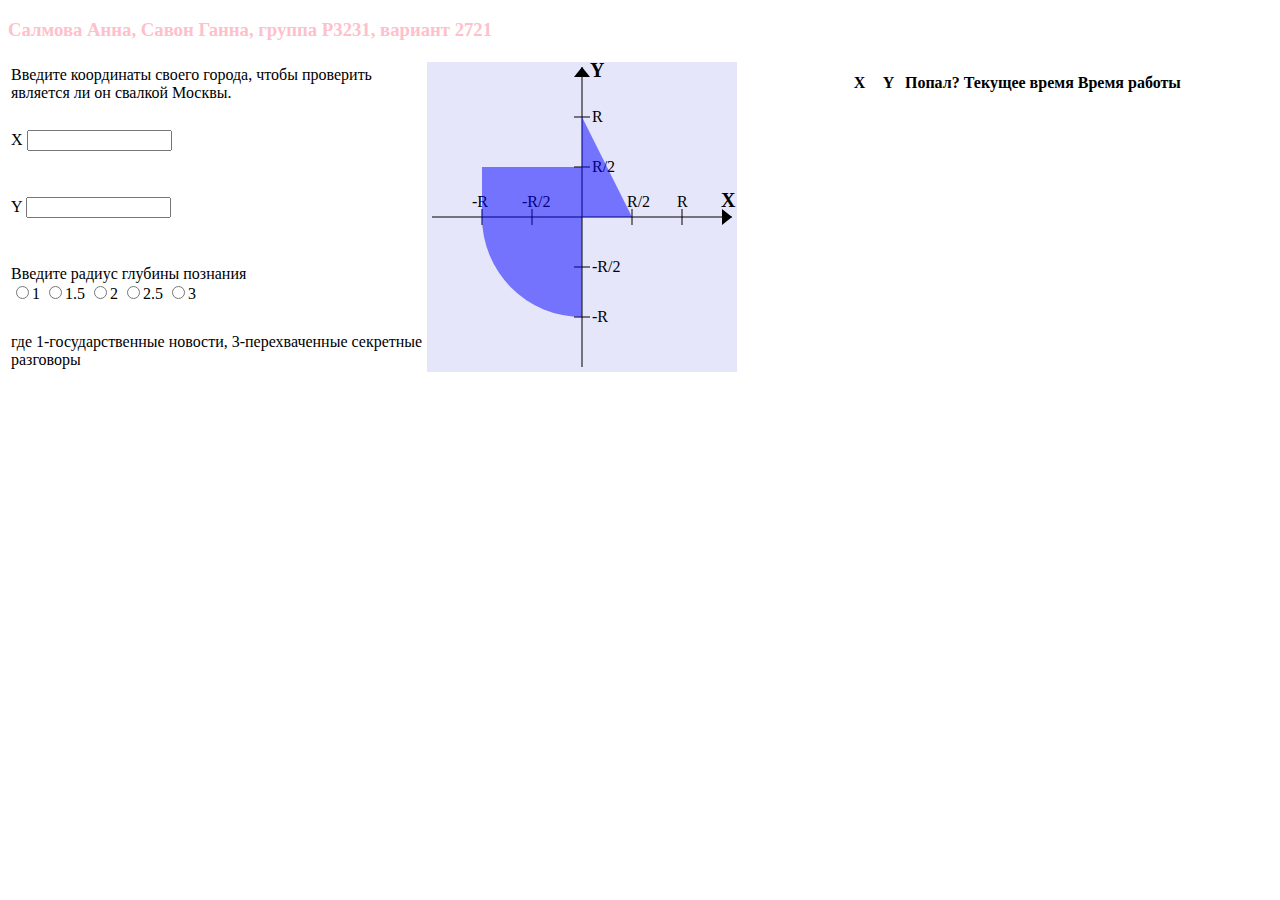
==== index.html @ f256db13 "московская область" ====
<!DOCTYPE HTML PUBLIC "-//W3C//DTD HTML 4.01//EN"
	"http://www.w3.org/TR/html4/strict.dtd">
<html>
 	<head>
 		<meta http-equiv="Content-Type" content="text/html; 
 	charset=utf-8">
 		<title> кто прочитал, тот лох </title>
 		<h3> Салмова Анна, Савон Ганна, группа Р3231, вариант 2721 </h3>
 		 <link  href="css/head.css" type="text/css" rel="stylesheet" />
 	</head>
<body>
	<table>
		<tr>
		<td width="33%">Введите координаты своего города, чтобы проверить является ли он свалкой Москвы.</td>
		<td width="33%" rowspan="50">
			<div id = "chart">
<svg width="310" height="310">
<rect id="rect" height="310" width="310" fill="#E6E6FA" ></rect>
<line stroke="#000000" x1="5" x2="305" y1="155" y2="155"></line>
<line stroke="#000000" x1="155" x2="155" y1="5" y2="305"></line>
<polygon points="155,5 163,15, 147 ,15" fill="#000000"></polygon>
<polygon points="305,155 295,163 295,147" fill="#000000"></polygon>
<text x="163" y="15" font-size="20" font-weight="700">Y</text>
<text x="294" y="145" font-size="20" font-weight="700">X</text>

<line stroke="#000000" x1="205" x2="205" y1="147" y2="163"></line>
<line stroke="#000000" x1="255" x2="255" y1="147" y2="163"></line>
<line stroke="#000000" x1="105" x2="105" y1="147" y2="163"></line>
<line stroke="#000000" x1="55" x2="55" y1="147" y2="163"></line>

<text x="200" y="145">R/2</text>
<text x="250" y="145">R</text>
<text x="95" y="145">-R/2</text>
<text x="45" y="145">-R</text>

<line stroke="#000000" x1="147" x2="163" y1="205" y2="205"></line>
<line stroke="#000000" x1="147" x2="163" y1="255" y2="255"></line>
<line stroke="#000000" x1="147" x2="163" y1="105" y2="105"></line>
<line stroke="#000000" x1="147" x2="163" y1="55" y2="55"></line>

<text x="165" y="110" >R/2</text>
<text x="165" y="60">R</text>
<text x="165" y="210">-R/2</text>
<text x="165" y="260">-R</text>

<polygon points="155,155 205,155 155,55" fill="blue" opacity="0.5"></polygon>
<polygon points="55,155 155,155 155,105 55,105" fill="blue" opacity="0.5"></polygon>
<path d="M 55 155
A 100 100, 0, 0, 0, 155 255
L 155 155 Z" fill="blue" opacity="0.5"/>

</svg>
</div>
		</td>
		<td>
			<table>
			<thead>
			<tr>
				<th width="25"> X </th>
				<th width="25"> Y </th>
				<th> Попал? </th>
				<th> Текущее время </th>
				<th> Время работы </th>
			</tr>
            </thead>
            <tbody>
            	<tr> 

            	</tr>
            		
            </tbody>
            </table>
		</td>
		</tr>
		<tr>
			<td> <form action="http://test.ru/x.php">
				<p>X
					<input type="text" name="koordx" size="15" maxlength="30"/>
				</p>
			</form>
			</td>
		</tr>
		<tr>
			<td> <form action="http://test.ru/y.php">
				<p>Y
					<input type="text" name="koordy" size="15" maxlength="30"/>
				</p>
			</form>
			</td>
		</tr>
		<tr>
			<td width="500"> <form action="http://test.ru/radius.php">
				<p> Введите радиус глубины познания
					<br />
					<input type="radio" name="radius" value="1" />1
					<input type="radio" name="radius" value="1.5" />1.5
					<input type="radio" name="radius" value="2" />2
					<input type="radio" name="radius" value="2.5" />2.5
					<input type="radio" name="radius" value="3" />3
				</p>
			</form>
			</td>
		</tr>
		<tr>
			<td width="80">где 1-государственные новости, 3-перехваченные секретные разговоры</td>
		</tr>
		<tr>
			<td> </td>
		</tr>
	</table>





</body>

</html>
---- css/head.css ----
h3 {font-family:serif;
	color:pink;
}
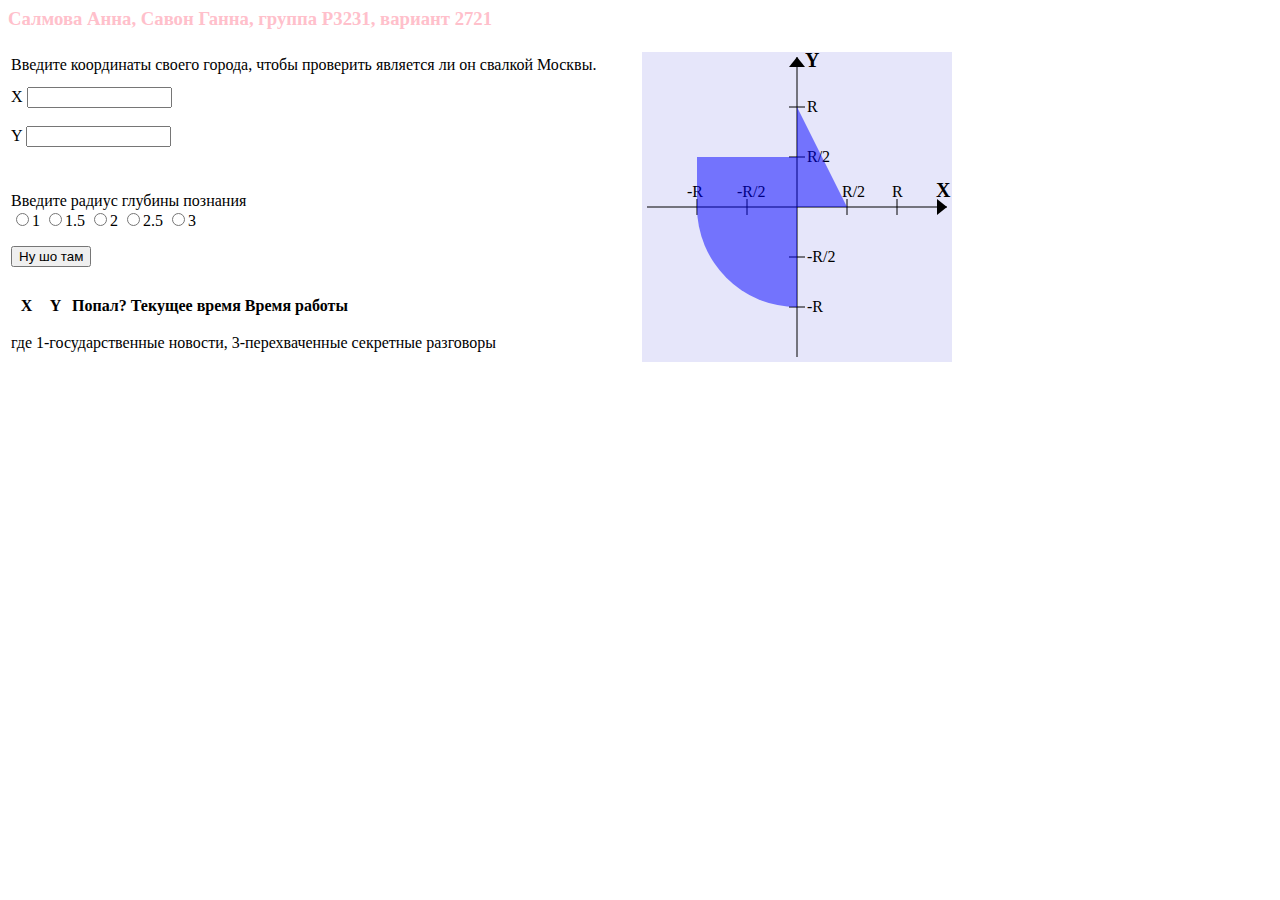
==== commit c9e48921: "Add files via upload" ====
--- a/index.html
+++ b/index.html
@@ -1,118 +1,119 @@
-<!DOCTYPE HTML PUBLIC "-//W3C//DTD HTML 4.01//EN"
-	"http://www.w3.org/TR/html4/strict.dtd">
-<html>
- 	<head>
- 		<meta http-equiv="Content-Type" content="text/html; 
- 	charset=utf-8">
- 		<title> кто прочитал, тот лох </title>
- 		<h3> Салмова Анна, Савон Ганна, группа Р3231, вариант 2721 </h3>
- 		 <link  href="css/head.css" type="text/css" rel="stylesheet" />
- 	</head>
-<body>
-	<table>
-		<tr>
-		<td width="33%">Введите координаты своего города, чтобы проверить является ли он свалкой Москвы.</td>
-		<td width="33%" rowspan="50">
-			<div id = "chart">
-<svg width="310" height="310">
-<rect id="rect" height="310" width="310" fill="#E6E6FA" ></rect>
-<line stroke="#000000" x1="5" x2="305" y1="155" y2="155"></line>
-<line stroke="#000000" x1="155" x2="155" y1="5" y2="305"></line>
-<polygon points="155,5 163,15, 147 ,15" fill="#000000"></polygon>
-<polygon points="305,155 295,163 295,147" fill="#000000"></polygon>
-<text x="163" y="15" font-size="20" font-weight="700">Y</text>
-<text x="294" y="145" font-size="20" font-weight="700">X</text>
-
-<line stroke="#000000" x1="205" x2="205" y1="147" y2="163"></line>
-<line stroke="#000000" x1="255" x2="255" y1="147" y2="163"></line>
-<line stroke="#000000" x1="105" x2="105" y1="147" y2="163"></line>
-<line stroke="#000000" x1="55" x2="55" y1="147" y2="163"></line>
-
-<text x="200" y="145">R/2</text>
-<text x="250" y="145">R</text>
-<text x="95" y="145">-R/2</text>
-<text x="45" y="145">-R</text>
-
-<line stroke="#000000" x1="147" x2="163" y1="205" y2="205"></line>
-<line stroke="#000000" x1="147" x2="163" y1="255" y2="255"></line>
-<line stroke="#000000" x1="147" x2="163" y1="105" y2="105"></line>
-<line stroke="#000000" x1="147" x2="163" y1="55" y2="55"></line>
-
-<text x="165" y="110" >R/2</text>
-<text x="165" y="60">R</text>
-<text x="165" y="210">-R/2</text>
-<text x="165" y="260">-R</text>
-
-<polygon points="155,155 205,155 155,55" fill="blue" opacity="0.5"></polygon>
-<polygon points="55,155 155,155 155,105 55,105" fill="blue" opacity="0.5"></polygon>
-<path d="M 55 155
-A 100 100, 0, 0, 0, 155 255
-L 155 155 Z" fill="blue" opacity="0.5"/>
-
-</svg>
-</div>
-		</td>
-		<td>
-			<table>
-			<thead>
-			<tr>
-				<th width="25"> X </th>
-				<th width="25"> Y </th>
-				<th> Попал? </th>
-				<th> Текущее время </th>
-				<th> Время работы </th>
-			</tr>
-            </thead>
-            <tbody>
-            	<tr> 
-
-            	</tr>
-            		
-            </tbody>
-            </table>
-		</td>
-		</tr>
-		<tr>
-			<td> <form action="http://test.ru/x.php">
-				<p>X
-					<input type="text" name="koordx" size="15" maxlength="30"/>
-				</p>
-			</form>
-			</td>
-		</tr>
-		<tr>
-			<td> <form action="http://test.ru/y.php">
-				<p>Y
-					<input type="text" name="koordy" size="15" maxlength="30"/>
-				</p>
-			</form>
-			</td>
-		</tr>
-		<tr>
-			<td width="500"> <form action="http://test.ru/radius.php">
-				<p> Введите радиус глубины познания
-					<br />
-					<input type="radio" name="radius" value="1" />1
-					<input type="radio" name="radius" value="1.5" />1.5
-					<input type="radio" name="radius" value="2" />2
-					<input type="radio" name="radius" value="2.5" />2.5
-					<input type="radio" name="radius" value="3" />3
-				</p>
-			</form>
-			</td>
-		</tr>
-		<tr>
-			<td width="80">где 1-государственные новости, 3-перехваченные секретные разговоры</td>
-		</tr>
-		<tr>
-			<td> </td>
-		</tr>
-	</table>
-
-
-
-
-
-</body>
-
-</html>+<!DOCTYPE HTML PUBLIC 
+	<html>
+<head>
+	<meta http-equiv="Content-Type" content="text/html; 
+	charset=utf-8">
+	<title> кто прочитал, тот лох </title>
+	<h3> Салмова Анна, Савон Ганна, группа Р3231, вариант 2721 </h3>
+	<link  href="css/head.css" type="text/css" rel="stylesheet" />
+</head>
+<body>
+	<table>
+		<tr>
+			<td width="33%">Введите координаты своего города, чтобы проверить является ли он свалкой Москвы.</td>
+			<td width="33%" rowspan="50">
+				<div id = "chart">
+					<svg width="310" height="310">
+						<rect id="rect" height="310" width="310" fill="#E6E6FA" ></rect>
+						<line stroke="#000000" x1="5" x2="305" y1="155" y2="155"></line>
+						<line stroke="#000000" x1="155" x2="155" y1="5" y2="305"></line>
+						<polygon points="155,5 163,15, 147 ,15" fill="#000000"></polygon>
+						<polygon points="305,155 295,163 295,147" fill="#000000"></polygon>
+						<text x="163" y="15" font-size="20" font-weight="700">Y</text>
+						<text x="294" y="145" font-size="20" font-weight="700">X</text>
+
+						<line stroke="#000000" x1="205" x2="205" y1="147" y2="163"></line>
+						<line stroke="#000000" x1="255" x2="255" y1="147" y2="163"></line>
+						<line stroke="#000000" x1="105" x2="105" y1="147" y2="163"></line>
+						<line stroke="#000000" x1="55" x2="55" y1="147" y2="163"></line>
+
+						<text x="200" y="145">R/2</text>
+						<text x="250" y="145">R</text>
+						<text x="95" y="145">-R/2</text>
+						<text x="45" y="145">-R</text>
+
+						<line stroke="#000000" x1="147" x2="163" y1="205" y2="205"></line>
+						<line stroke="#000000" x1="147" x2="163" y1="255" y2="255"></line>
+						<line stroke="#000000" x1="147" x2="163" y1="105" y2="105"></line>
+						<line stroke="#000000" x1="147" x2="163" y1="55" y2="55"></line>
+
+						<text x="165" y="110"> R/2</text>
+						<text x="165" y="60"> R</text>
+						<text x="165" y="210"> -R/2</text>
+						<text x="165" y="260"> -R</text>
+
+						<polygon points="155,155 205,155 155,55" fill="blue" opacity="0.5"></polygon>
+						<polygon points="55,155 155,155 155,105 55,105" fill="blue" opacity="0.5"></polygon>
+						<path d="M 55 155
+						A 100 100, 0, 0, 0, 155 255
+						L 155 155 Z" fill="blue" opacity="0.5"/>
+
+						<div class="container">
+							<form action="card.php" method="post">
+								<tr>
+									<td> 
+										<form action="http://test.ru/x.php">
+											<p>X
+												<input type="text" name="koordx" size="15" maxlength="30"/>
+											</p>
+										</form>
+									</td>
+								</tr>
+								<tr>
+									<td> <form action="http://test.ru/y.php">
+										<p>Y
+											<input type="text"  name="koordy" size="15" maxlength="30"/>
+										</p>
+									</form>
+								</td>
+							</tr>
+							<tr>
+								<td width="500"> 
+									<p> Введите радиус глубины познания
+										<br />
+										<input type="radio" name="radius" value="1" />1
+										<input type="radio" name="radius" value="1.5" />1.5
+										<input type="radio" name="radius" value="2" />2
+										<input type="radio" name="radius" value="2.5" />2.5
+										<input type="radio" name="radius" value="3" />3
+									</p>
+									<button type="button">Ну шо там</button>
+								</form>
+							</td>
+						</tr>
+					</form>
+				</div>
+
+
+
+				<td>
+					<table>
+						<thead>
+							<tr>
+								<th width="25"> X </th>
+								<th width="25"> Y </th>
+								<th> Попал? </th>
+								<th> Текущее время </th>
+								<th> Время работы </th>
+							</tr>
+						</thead>
+						<tbody>
+							<tr> 
+
+							</tr>
+
+						</tbody>
+					</table>
+				</td>
+			</tr>
+			<tr>
+				<td width="80">где 1-государственные новости, 3-перехваченные секретные разговоры</td>
+			</tr>
+			<tr>
+				<td> </td>
+			</tr>
+		</table>
+
+	</body>
+
+	</html>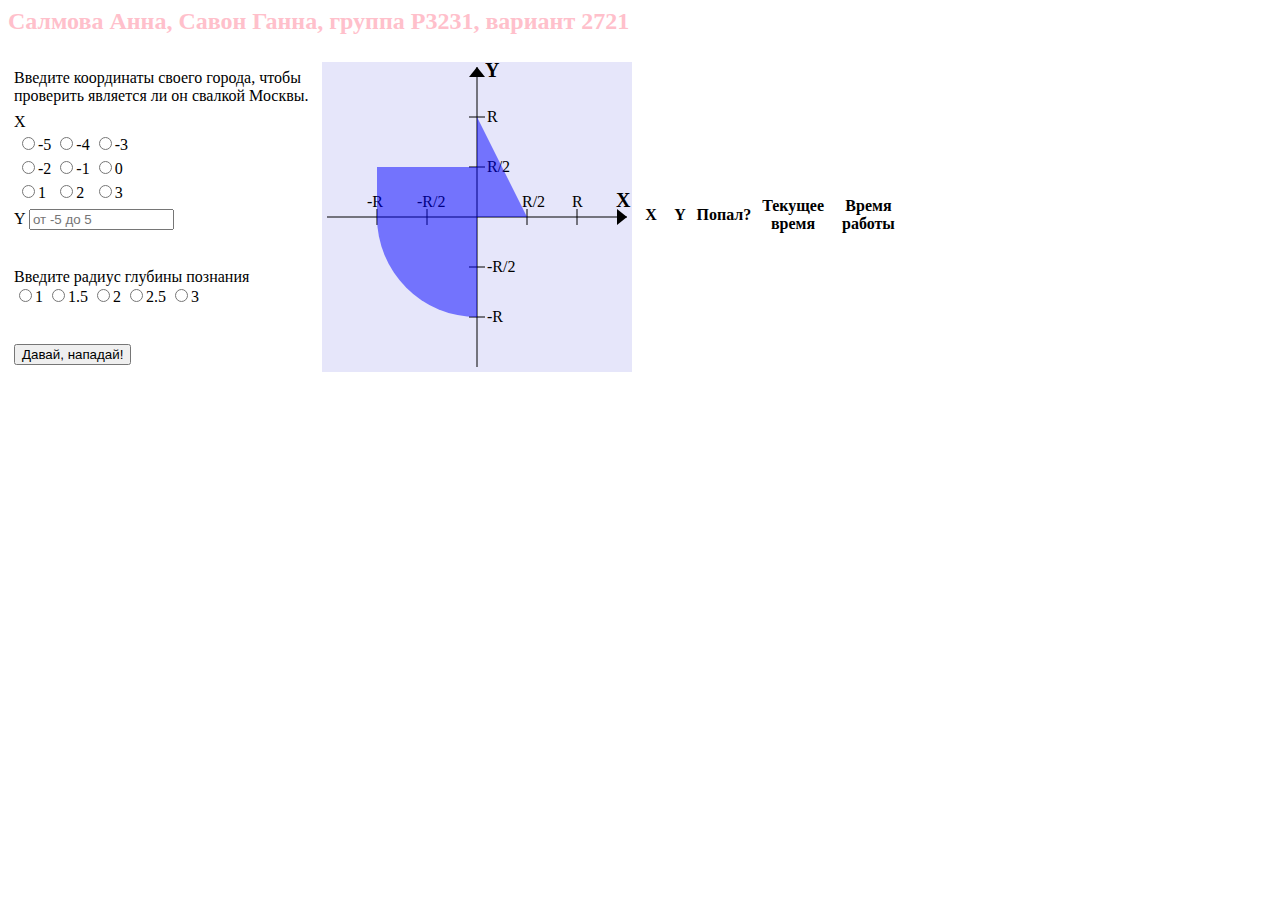
==== commit fa89b465: "head css + табуляция" ====
--- a/index.html
+++ b/index.html
@@ -3,117 +3,138 @@
 <head>
 	<meta http-equiv="Content-Type" content="text/html; 
 	charset=utf-8">
+	<link rel="stylesheet" href = "css/head.css">
 	<title> кто прочитал, тот лох </title>
 	<h3> Салмова Анна, Савон Ганна, группа Р3231, вариант 2721 </h3>
-	<link  href="css/head.css" type="text/css" rel="stylesheet" />
+	
 </head>
 <body>
-	<table>
+	<script type="text/javascript" src="https://ajax.googleapis.com/ajax/libs/jquery/2.0.3/jquery.min.js"></script>
+  	<script src="ajax.js"></script>
+	<script src ="script.js"></script>
+	<table width="900">
 		<tr>
-			<td width="33%">Введите координаты своего города, чтобы проверить является ли он свалкой Москвы.</td>
-			<td width="33%" rowspan="50">
-				<div id = "chart">
-					<svg width="310" height="310">
-						<rect id="rect" height="310" width="310" fill="#E6E6FA" ></rect>
-						<line stroke="#000000" x1="5" x2="305" y1="155" y2="155"></line>
-						<line stroke="#000000" x1="155" x2="155" y1="5" y2="305"></line>
-						<polygon points="155,5 163,15, 147 ,15" fill="#000000"></polygon>
-						<polygon points="305,155 295,163 295,147" fill="#000000"></polygon>
-						<text x="163" y="15" font-size="20" font-weight="700">Y</text>
-						<text x="294" y="145" font-size="20" font-weight="700">X</text>
-
-						<line stroke="#000000" x1="205" x2="205" y1="147" y2="163"></line>
-						<line stroke="#000000" x1="255" x2="255" y1="147" y2="163"></line>
-						<line stroke="#000000" x1="105" x2="105" y1="147" y2="163"></line>
-						<line stroke="#000000" x1="55" x2="55" y1="147" y2="163"></line>
-
-						<text x="200" y="145">R/2</text>
-						<text x="250" y="145">R</text>
-						<text x="95" y="145">-R/2</text>
-						<text x="45" y="145">-R</text>
-
-						<line stroke="#000000" x1="147" x2="163" y1="205" y2="205"></line>
-						<line stroke="#000000" x1="147" x2="163" y1="255" y2="255"></line>
-						<line stroke="#000000" x1="147" x2="163" y1="105" y2="105"></line>
-						<line stroke="#000000" x1="147" x2="163" y1="55" y2="55"></line>
-
-						<text x="165" y="110"> R/2</text>
-						<text x="165" y="60"> R</text>
-						<text x="165" y="210"> -R/2</text>
-						<text x="165" y="260"> -R</text>
-
-						<polygon points="155,155 205,155 155,55" fill="blue" opacity="0.5"></polygon>
-						<polygon points="55,155 155,155 155,105 55,105" fill="blue" opacity="0.5"></polygon>
-						<path d="M 55 155
-						A 100 100, 0, 0, 0, 155 255
-						L 155 155 Z" fill="blue" opacity="0.5"/>
-
-						<div class="container">
-							<form action="card.php" method="post">
+			<td>
+				<table>
+					<tr><td width="100">Введите координаты своего города, чтобы проверить является ли он свалкой Москвы.</td></tr>
+					<td>
+						<form id = "dataForm">
+							<div class="container">
 								<tr>
 									<td> 
-										<form action="http://test.ru/x.php">
-											<p>X
-												<input type="text" name="koordx" size="15" maxlength="30"/>
-											</p>
-										</form>
+										<p>X
+											<br />
+											<table>
+												<tr>
+													<td><input type="radio" id = "xId" name="koordx" value="-5" />-5</td>
+													<td><input type="radio" id = "xId" name="koordx" value="-4" />-4</td>
+													<td><input type="radio" id = "xId" name="koordx" value="-3" />-3</td>
+												</tr>
+												<tr>
+													<td><input type="radio" id = "xId" name="koordx" value="-2" />-2</td>
+													<td><input type="radio" id = "xId" name="koordx" value="-1" />-1</td>
+													<td><input type="radio" id = "xId" name="koordx" value=" 0" />0</td>
+												</tr>
+												<tr>
+													<td><input type="radio" id = "xId" name="koordx" value=" 1" />1</td>
+													<td><input type="radio" id = "xId" name="koordx" value=" 2" />2</td>
+													<td><input type="radio" id = "xId" name="koordx" value=" 3" />3</td>
+												</tr>
+											</table>
+										</p>
+										<p id = "xText"></p>
 									</td>
 								</tr>
 								<tr>
-									<td> <form action="http://test.ru/y.php">
+									<td>
 										<p>Y
-											<input type="text"  name="koordy" size="15" maxlength="30"/>
+											<input type="text" pattern="(-[1-5])||([0-5])" id = "yId"  name="koordy" size="15" maxlength="30" placeholder="от -5 до 5"/>
 										</p>
-									</form>
-								</td>
-							</tr>
-							<tr>
-								<td width="500"> 
-									<p> Введите радиус глубины познания
-										<br />
-										<input type="radio" name="radius" value="1" />1
-										<input type="radio" name="radius" value="1.5" />1.5
-										<input type="radio" name="radius" value="2" />2
-										<input type="radio" name="radius" value="2.5" />2.5
-										<input type="radio" name="radius" value="3" />3
-									</p>
-									<button type="button">Ну шо там</button>
-								</form>
-							</td>
-						</tr>
-					</form>
-				</div>
+										<p id = "yText"></p>
+										<br>
+									</td>
+								</tr>
+								<tr>
+									<td width="500"> 
+										<p> Введите радиус глубины познания
+											<br />
+											<input type="radio" id = "rId1" name="radius" value="1" />1
+											<input type="radio" id = "rId1" name="radius" value="1.5" />1.5
+											<input type="radio" name="radius" id = "rId3" value="2" />2
+											<input type="radio" name="radius" id = "rId4" value="2.5" />2.5
+											<input type="radio" name="radius" id = "rId5" value="3" />3
+										</p>
+										<p id = "rText"></p>
+										<br>
+									</td>
+								</tr>
+								<tr><td>
+									<input type = "button" id="submit" value="Давай, нападай!" onclick="createRequest()" >
+									</td>
+								</tr>
+							</div>
+						</form>	
+					</td>
+				</table>
+			</td>
+			<td width="200" rowspan="0">
+				<svg width="310" height="310">
+				<rect id="rect" height="310" width="310" fill="#E6E6FA" ></rect>
+				<line stroke="#000000" x1="5" x2="305" y1="155" y2="155"></line>
+				<line stroke="#000000" x1="155" x2="155" y1="5" y2="305"></line>
+				<polygon points="155,5 163,15, 147 ,15" fill="#000000"></polygon>
+				<polygon points="305,155 295,163 295,147" fill="#000000"></polygon>
+				<text x="163" y="15" font-size="20" font-weight="700">Y</text>
+				<text x="294" y="145" font-size="20" font-weight="700">X</text>
 
+				<line stroke="#000000" x1="205" x2="205" y1="147" y2="163"></line>
+				<line stroke="#000000" x1="255" x2="255" y1="147" y2="163"></line>
+				<line stroke="#000000" x1="105" x2="105" y1="147" y2="163"></line>
+				<line stroke="#000000" x1="55" x2="55" y1="147" y2="163"></line>
 
+				<text x="200" y="145">R/2</text>
+				<text x="250" y="145">R</text>
+				<text x="95" y="145">-R/2</text>
+				<text x="45" y="145">-R</text>
 
-				<td>
-					<table>
-						<thead>
-							<tr>
-								<th width="25"> X </th>
-								<th width="25"> Y </th>
-								<th> Попал? </th>
-								<th> Текущее время </th>
-								<th> Время работы </th>
-							</tr>
-						</thead>
-						<tbody>
-							<tr> 
+				<line stroke="#000000" x1="147" x2="163" y1="205" y2="205"></line>
+				<line stroke="#000000" x1="147" x2="163" y1="255" y2="255"></line>
+				<line stroke="#000000" x1="147" x2="163" y1="105" y2="105"></line>
+				<line stroke="#000000" x1="147" x2="163" y1="55" y2="55"></line>
 
-							</tr>
+				<text x="165" y="110"> R/2</text>
+				<text x="165" y="60"> R</text>
+				<text x="165" y="210"> -R/2</text>
+				<text x="165" y="260"> -R</text>
 
-						</tbody>
-					</table>
-				</td>
-			</tr>
-			<tr>
-				<td width="80">где 1-государственные новости, 3-перехваченные секретные разговоры</td>
-			</tr>
-			<tr>
-				<td> </td>
-			</tr>
-		</table>
-
-	</body>
-
-	</html>+				<polygon points="155,155 205,155 155,55" fill="blue" opacity="0.5"></polygon>
+				<polygon points="55,155 155,155 155,105 55,105" fill="blue" opacity="0.5"></polygon>
+				<path d="M 55 155
+				A 100 100, 0, 0, 0, 155 255
+				L 155 155 Z" fill="blue" opacity="0.5"/>
+				</svg>
+			</td>
+			<td>
+			<table id = "resultTable">
+				<thead>
+					<tr>
+						<th width="25"> X </th>
+						<th width="25"> Y </th>
+						<th> Попал? </th>
+						<th> Текущее время </th>
+						<th> Время работы </th>
+					</tr>
+				</thead>
+				<tbody>
+					<tr> 
+						<td>
+						
+					</td>
+					</tr>
+				</tbody>
+			</table>
+			</td>
+		</tr>
+	</table>
+</body>
+</html>--- a/css/head.css
+++ b/css/head.css
@@ -1,3 +1,7 @@
-h3 {font-family:serif;
+h3 {top:30px;
+    text-align: left;
+    left: : 50pt;
+    font-size: 18pt;
+	font-family:serif;
 	color:pink;
-}+	}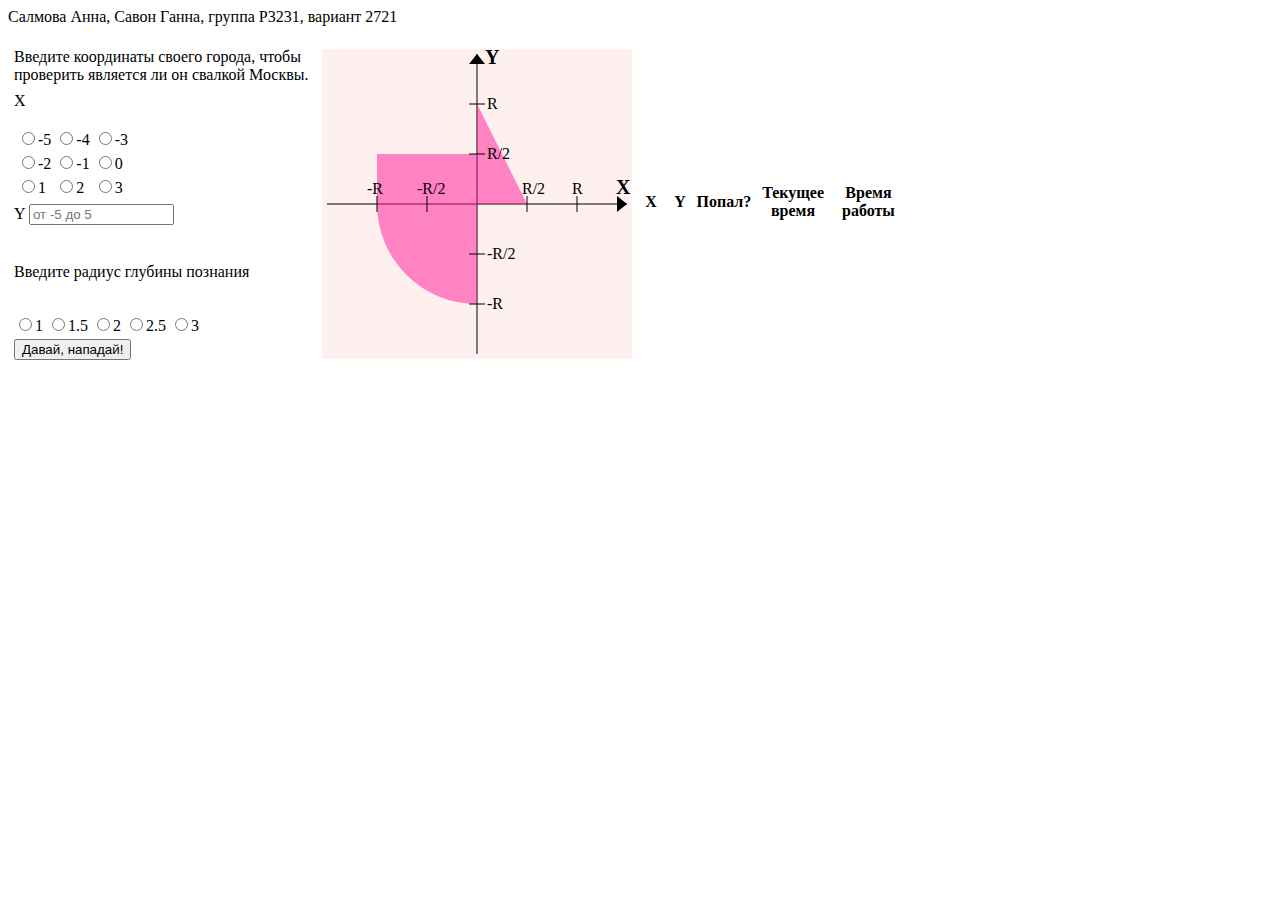
==== commit 64f3fe9e: "розовая революция" ====
--- a/index.html
+++ b/index.html
@@ -3,9 +3,9 @@
 <head>
 	<meta http-equiv="Content-Type" content="text/html; 
 	charset=utf-8">
-	<link rel="stylesheet" href = "css/head.css">
+	<link rel="stylesheet" href = "style.css">
 	<title> кто прочитал, тот лох </title>
-	<h3> Салмова Анна, Савон Ганна, группа Р3231, вариант 2721 </h3>
+	<p class="head"> Салмова Анна, Савон Ганна, группа Р3231, вариант 2721 </p>
 	
 </head>
 <body>
@@ -22,8 +22,8 @@
 							<div class="container">
 								<tr>
 									<td> 
-										<p>X
-											<br />
+										<p id = "xText" class ="title"> X</p>
+										
 											<table>
 												<tr>
 													<td><input type="radio" id = "xId" name="koordx" value="-5" />-5</td>
@@ -41,30 +41,27 @@
 													<td><input type="radio" id = "xId" name="koordx" value=" 3" />3</td>
 												</tr>
 											</table>
-										</p>
-										<p id = "xText"></p>
+										
 									</td>
 								</tr>
 								<tr>
 									<td>
-										<p>Y
+										<p id = "yText" class ="title"> Y
 											<input type="text" pattern="(-[1-5])||([0-5])" id = "yId"  name="koordy" size="15" maxlength="30" placeholder="от -5 до 5"/>
 										</p>
-										<p id = "yText"></p>
 										<br>
 									</td>
 								</tr>
 								<tr>
 									<td width="500"> 
-										<p> Введите радиус глубины познания
+										<p id = "rText" class ="title"> Введите радиус глубины познания</p>
 											<br />
 											<input type="radio" id = "rId1" name="radius" value="1" />1
 											<input type="radio" id = "rId1" name="radius" value="1.5" />1.5
 											<input type="radio" name="radius" id = "rId3" value="2" />2
 											<input type="radio" name="radius" id = "rId4" value="2.5" />2.5
 											<input type="radio" name="radius" id = "rId5" value="3" />3
-										</p>
-										<p id = "rText"></p>
+		
 										<br>
 									</td>
 								</tr>
@@ -79,13 +76,19 @@
 			</td>
 			<td width="200" rowspan="0">
 				<svg width="310" height="310">
-				<rect id="rect" height="310" width="310" fill="#E6E6FA" ></rect>
+				<rect id="rect" height="310" width="310" fill="#FFF0F0" ></rect>
 				<line stroke="#000000" x1="5" x2="305" y1="155" y2="155"></line>
 				<line stroke="#000000" x1="155" x2="155" y1="5" y2="305"></line>
 				<polygon points="155,5 163,15, 147 ,15" fill="#000000"></polygon>
 				<polygon points="305,155 295,163 295,147" fill="#000000"></polygon>
 				<text x="163" y="15" font-size="20" font-weight="700">Y</text>
 				<text x="294" y="145" font-size="20" font-weight="700">X</text>
+
+				<polygon points="155,155 205,155 155,55" fill="DeepPink" opacity="0.5"></polygon>
+				<polygon points="55,155 155,155 155,105 55,105" fill="DeepPink" opacity="0.5"></polygon>
+				<path d="M 55 155
+				A 100 100, 0, 0, 0, 155 255
+				L 155 155 Z" fill="DeepPink" opacity="0.5"/>
 
 				<line stroke="#000000" x1="205" x2="205" y1="147" y2="163"></line>
 				<line stroke="#000000" x1="255" x2="255" y1="147" y2="163"></line>
@@ -107,11 +110,6 @@
 				<text x="165" y="210"> -R/2</text>
 				<text x="165" y="260"> -R</text>
 
-				<polygon points="155,155 205,155 155,55" fill="blue" opacity="0.5"></polygon>
-				<polygon points="55,155 155,155 155,105 55,105" fill="blue" opacity="0.5"></polygon>
-				<path d="M 55 155
-				A 100 100, 0, 0, 0, 155 255
-				L 155 155 Z" fill="blue" opacity="0.5"/>
 				</svg>
 			</td>
 			<td>
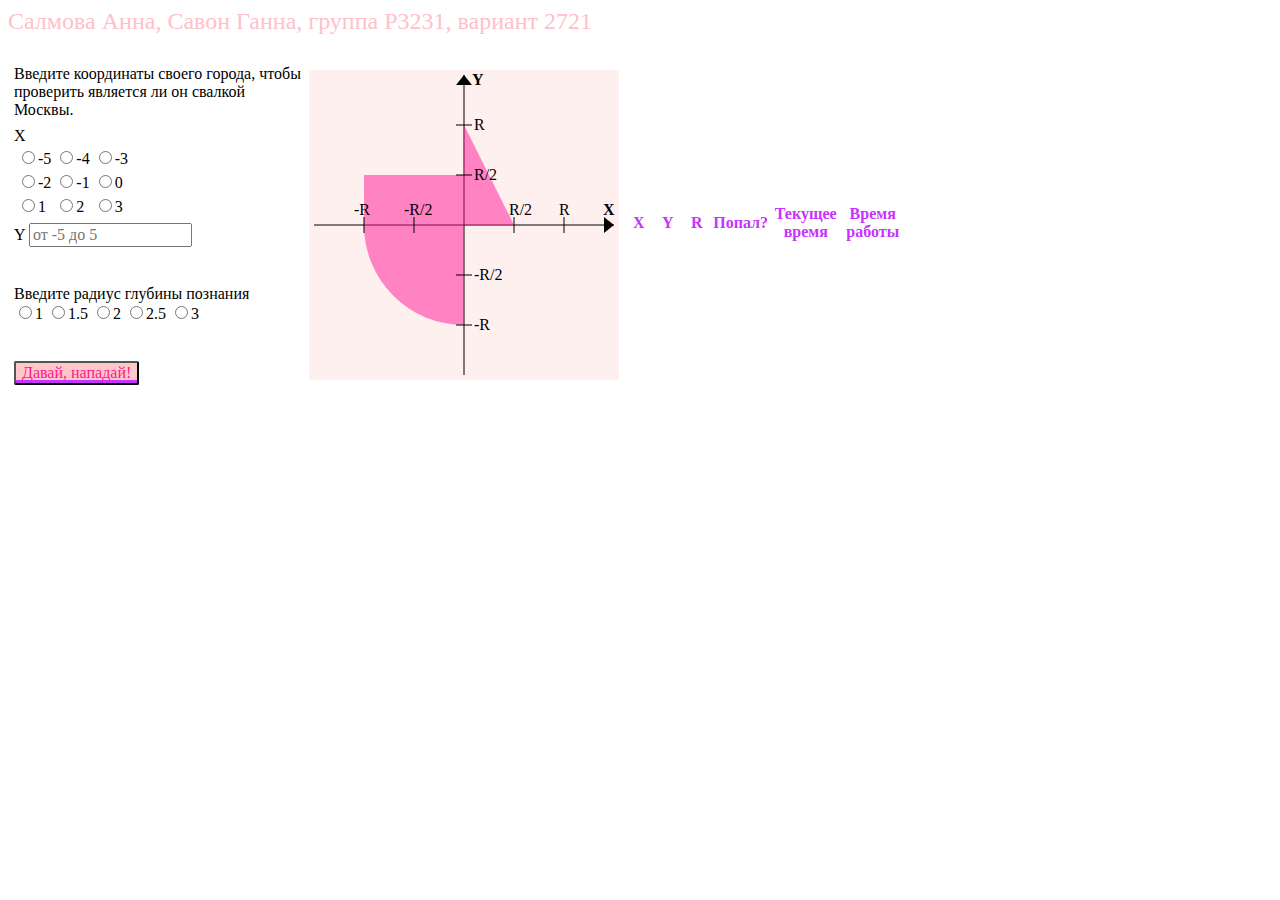
==== commit 187882da: "Add files via upload" ====
--- a/index.html
+++ b/index.html
@@ -22,8 +22,8 @@
 							<div class="container">
 								<tr>
 									<td> 
-										<p id = "xText" class ="title"> X</p>
-										
+										<p>X
+											<br />
 											<table>
 												<tr>
 													<td><input type="radio" id = "xId" name="koordx" value="-5" />-5</td>
@@ -41,27 +41,30 @@
 													<td><input type="radio" id = "xId" name="koordx" value=" 3" />3</td>
 												</tr>
 											</table>
-										
+										</p>
+										<p id = "xText"></p>
 									</td>
 								</tr>
 								<tr>
 									<td>
-										<p id = "yText" class ="title"> Y
+										<p>Y
 											<input type="text" pattern="(-[1-5])||([0-5])" id = "yId"  name="koordy" size="15" maxlength="30" placeholder="от -5 до 5"/>
 										</p>
+										<p id = "yText"></p>
 										<br>
 									</td>
 								</tr>
 								<tr>
 									<td width="500"> 
-										<p id = "rText" class ="title"> Введите радиус глубины познания</p>
+										<p> Введите радиус глубины познания
 											<br />
 											<input type="radio" id = "rId1" name="radius" value="1" />1
 											<input type="radio" id = "rId1" name="radius" value="1.5" />1.5
 											<input type="radio" name="radius" id = "rId3" value="2" />2
 											<input type="radio" name="radius" id = "rId4" value="2.5" />2.5
 											<input type="radio" name="radius" id = "rId5" value="3" />3
-		
+										</p>
+										<p id = "rText"></p>
 										<br>
 									</td>
 								</tr>
@@ -118,6 +121,7 @@
 					<tr>
 						<th width="25"> X </th>
 						<th width="25"> Y </th>
+						<th width="25"> R </th>
 						<th> Попал? </th>
 						<th> Текущее время </th>
 						<th> Время работы </th>
--- a/style.css
+++ b/style.css
@@ -0,0 +1,28 @@
+* {font-family:serif;
+ font-size: 12pt;
+}
+ 
+ p.head {top:30px;
+    text-align: left;
+    left: : 50pt;
+    font-size: 18pt;
+	color:pink;
+}
+
+body p.title { font-size: 14pt;
+	color: rgb(200,50,255);
+	font-weight: bold;
+}
+
+#submit {font-size: 12pt;
+	color:DeepPink;
+  	text-decoration: none;
+  	border-radius: 2px;
+  	background: rgb(255,200,200);
+  	box-shadow: 0 -3px rgb(200,50,255) inset;
+ 	transition: 0.2s;
+}
+
+table> thead {font-size: 12pt;
+	color:rgb(200,50,255);
+}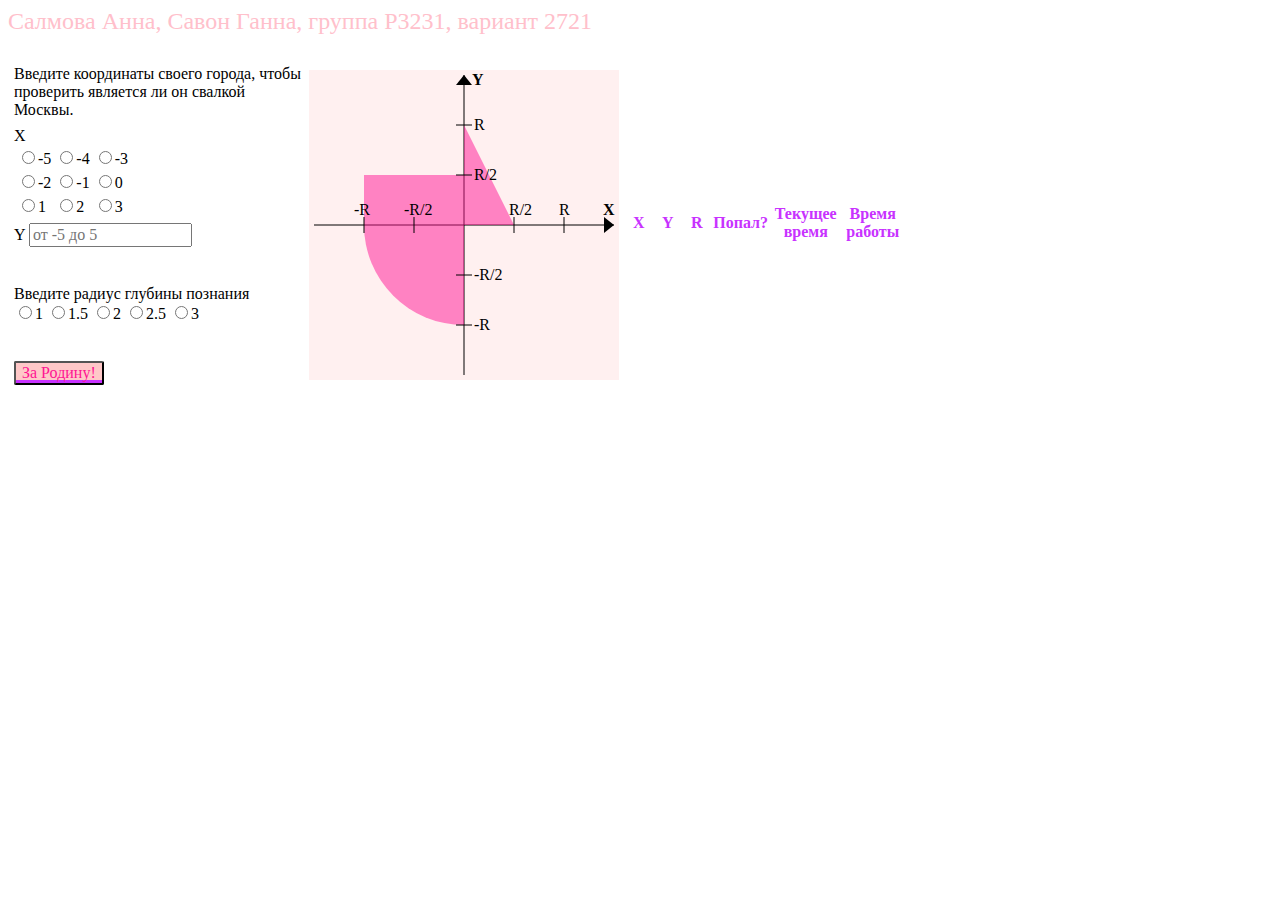
==== commit f34b5b48: "революционеры терпят поражение" ====
--- a/index.html
+++ b/index.html
@@ -48,7 +48,7 @@
 								<tr>
 									<td>
 										<p>Y
-											<input type="text" pattern="(-[1-5])||([0-5])" id = "yId"  name="koordy" size="15" maxlength="30" placeholder="от -5 до 5"/>
+											<input type="text" id = "yId"  name="koordy" size="15" maxlength="30" placeholder="от -5 до 5"/>
 										</p>
 										<p id = "yText"></p>
 										<br>
@@ -69,7 +69,7 @@
 									</td>
 								</tr>
 								<tr><td>
-									<input type = "button" id="submit" value="Давай, нападай!" onclick="createRequest()" >
+									<input type = "button" id="submit" value="За Родину!" onclick="createRequest()" >
 									</td>
 								</tr>
 							</div>
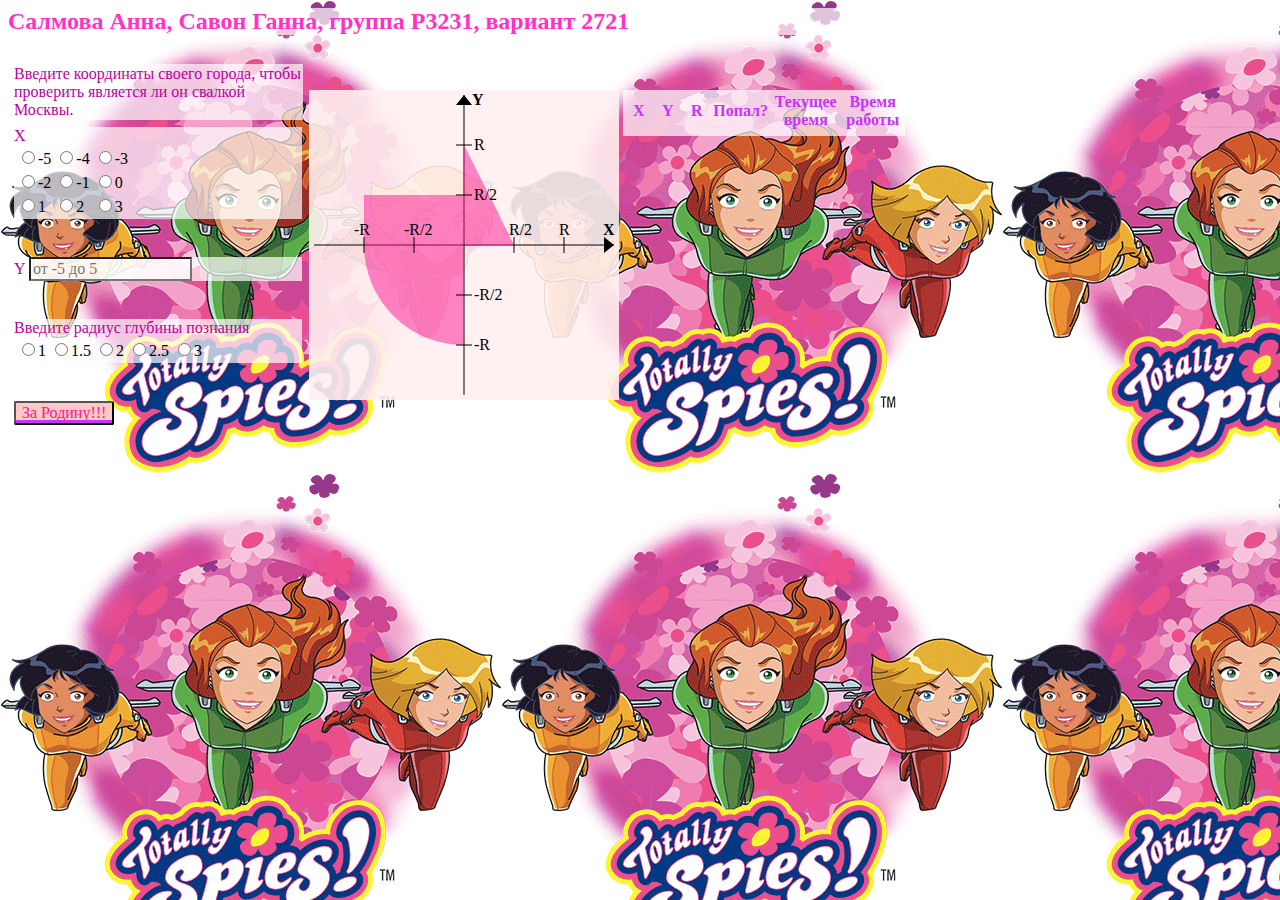
==== commit e4d35e1d: "спайс тотали" ====
--- a/index.html
+++ b/index.html
@@ -16,13 +16,13 @@
 		<tr>
 			<td>
 				<table>
-					<tr><td width="100">Введите координаты своего города, чтобы проверить является ли он свалкой Москвы.</td></tr>
+					<tr><td id = "text1" width="100">Введите координаты своего города, чтобы проверить является ли он свалкой Москвы.</td></tr>
 					<td>
 						<form id = "dataForm">
 							<div class="container">
 								<tr>
 									<td> 
-										<p>X
+										<p id="text1">X
 											<br />
 											<table>
 												<tr>
@@ -43,11 +43,12 @@
 											</table>
 										</p>
 										<p id = "xText"></p>
+										<br>
 									</td>
 								</tr>
 								<tr>
 									<td>
-										<p>Y
+										<p id = "text1">Y
 											<input type="text" id = "yId"  name="koordy" size="15" maxlength="30" placeholder="от -5 до 5"/>
 										</p>
 										<p id = "yText"></p>
@@ -56,20 +57,24 @@
 								</tr>
 								<tr>
 									<td width="500"> 
-										<p> Введите радиус глубины познания
+										<p id = "text1"> Введите радиус глубины познания
 											<br />
-											<input type="radio" id = "rId1" name="radius" value="1" />1
-											<input type="radio" id = "rId1" name="radius" value="1.5" />1.5
-											<input type="radio" name="radius" id = "rId3" value="2" />2
-											<input type="radio" name="radius" id = "rId4" value="2.5" />2.5
-											<input type="radio" name="radius" id = "rId5" value="3" />3
+											<table>
+												<tr>
+											<td><input type="radio" id = "rId1" name="radius" value="1" />1</td>
+											<td><input type="radio" id = "rId1" name="radius" value="1.5" />1.5</td>
+											<td><input type="radio" name="radius" id = "rId3" value="2" />2</td>
+											<td><input type="radio" name="radius" id = "rId4" value="2.5" />2.5</td>
+											<td><input type="radio" name="radius" id = "rId5" value="3" />3</td>
+										</tr>
+										</table>
 										</p>
 										<p id = "rText"></p>
 										<br>
 									</td>
 								</tr>
 								<tr><td>
-									<input type = "button" id="submit" value="За Родину!" onclick="createRequest()" >
+									<input type = "button" id="submit" value="За Родину!!!" onclick="createRequest()" >
 									</td>
 								</tr>
 							</div>
@@ -79,11 +84,11 @@
 			</td>
 			<td width="200" rowspan="0">
 				<svg width="310" height="310">
-				<rect id="rect" height="310" width="310" fill="#FFF0F0" ></rect>
+				<rect id="rect" height="310" width="310" fill="#FFF0F0" opacity="0.9"></rect>
 				<line stroke="#000000" x1="5" x2="305" y1="155" y2="155"></line>
 				<line stroke="#000000" x1="155" x2="155" y1="5" y2="305"></line>
-				<polygon points="155,5 163,15, 147 ,15" fill="#000000"></polygon>
-				<polygon points="305,155 295,163 295,147" fill="#000000"></polygon>
+				<polygon points="155,5 163,15, 147 ,15" fill="#000000" ></polygon>
+				<polygon points="305,155 295,163 295,147" fill="#000000" ></polygon>
 				<text x="163" y="15" font-size="20" font-weight="700">Y</text>
 				<text x="294" y="145" font-size="20" font-weight="700">X</text>
 
@@ -116,6 +121,7 @@
 				</svg>
 			</td>
 			<td>
+			<div style="height:310px;overflow:auto;">
 			<table id = "resultTable">
 				<thead>
 					<tr>
@@ -135,6 +141,7 @@
 					</tr>
 				</tbody>
 			</table>
+		</div>
 			</td>
 		</tr>
 	</table>
--- a/style.css
+++ b/style.css
@@ -1,28 +1,63 @@
-* {font-family:serif;
- font-size: 12pt;
-}
- 
- p.head {top:30px;
-    text-align: left;
-    left: : 50pt;
-    font-size: 18pt;
-	color:pink;
-}
-
-body p.title { font-size: 14pt;
-	color: rgb(200,50,255);
-	font-weight: bold;
-}
-
-#submit {font-size: 12pt;
-	color:DeepPink;
-  	text-decoration: none;
-  	border-radius: 2px;
-  	background: rgb(255,200,200);
-  	box-shadow: 0 -3px rgb(200,50,255) inset;
- 	transition: 0.2s;
-}
-
-table> thead {font-size: 12pt;
-	color:rgb(200,50,255);
-}+* {font-family:serif;
+ font-size: 12pt;
+}
+ 
+ p.head {top:30px;
+    text-align: left;
+    left: : 50pt;
+    font-size: 18pt;
+	color:rgb(255,49,198);
+  background: rgba(255, 255, 255, 0.7);
+}
+
+#text1 {
+  color: rgb(189,0,159);
+  background: rgba(255, 255, 255, 0.7);
+}
+
+#yId {
+  color: black;
+  background: rgba(255, 255, 255, 0.7);
+}
+
+#xText {
+  color: red;
+  background: rgba(255, 255, 255, 0.8);
+}
+
+#yText {
+  color: red;
+  background: rgba(255, 255, 255, 0.8);
+}
+
+#rText {
+  color: red;
+  background: rgba(255, 255, 255, 0.8);
+}
+
+body  { 
+  font-size: 14pt;
+	font-weight: bold;
+  background-image: url(bg2.png);
+}
+
+#submit {font-size: 12pt;
+	color:DeepPink;
+  	text-decoration: none;
+  	border-radius: 2px;
+  	background: rgb(255,200,200);
+  	box-shadow: 0 -3px rgb(200,50,255) inset;
+ 	transition: 0.2s;
+}
+
+#resultTable {
+    background: rgba(255, 255, 255, 0.7); /* Цвет фона таблицы */
+    color: rgb(189,0,159); /* Цвет текста */
+   
+}
+
+
+table> thead {font-size: 12pt;
+	color:rgb(200,50,255);
+}
+
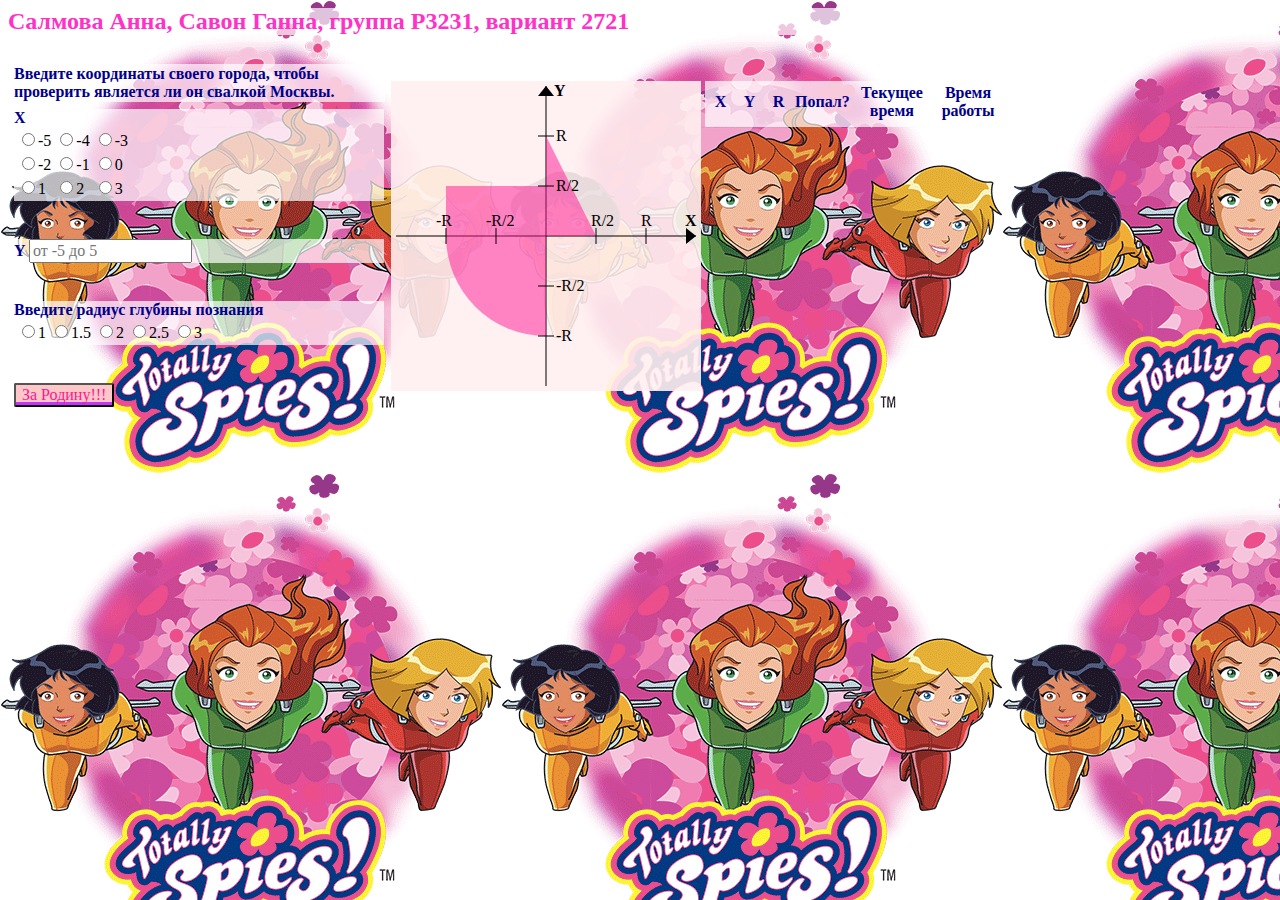
==== commit e3f2e6a5: "по красоте" ====
--- a/index.html
+++ b/index.html
@@ -3,20 +3,20 @@
 <head>
 	<meta http-equiv="Content-Type" content="text/html; 
 	charset=utf-8">
-	<link rel="stylesheet" href = "style.css">
+	<link rel="stylesheet" href = "css/head.css">
 	<title> кто прочитал, тот лох </title>
 	<p class="head"> Салмова Анна, Савон Ганна, группа Р3231, вариант 2721 </p>
-	
 </head>
 <body>
+	<link rel="stylesheet" href = "css/style.css">
 	<script type="text/javascript" src="https://ajax.googleapis.com/ajax/libs/jquery/2.0.3/jquery.min.js"></script>
   	<script src="ajax.js"></script>
 	<script src ="script.js"></script>
-	<table width="900">
+	<table width="1000">
 		<tr>
 			<td>
 				<table>
-					<tr><td id = "text1" width="100">Введите координаты своего города, чтобы проверить является ли он свалкой Москвы.</td></tr>
+					<tr><td id = "text1" width="250">Введите координаты своего города, чтобы проверить является ли он свалкой Москвы.</td></tr>
 					<td>
 						<form id = "dataForm">
 							<div class="container">
@@ -121,7 +121,7 @@
 				</svg>
 			</td>
 			<td>
-			<div style="height:310px;overflow:auto;">
+			<div style="height:310px;overflow:scroll;width: 300px">
 			<table id = "resultTable">
 				<thead>
 					<tr>
--- a/css/head.css
+++ b/css/head.css
@@ -0,0 +1,7 @@
+ p.head {top:30px;
+    text-align: left;
+    left: : 50pt;
+    font-size: 18pt;
+	color:rgb(255,49,198);
+  background: rgba(255, 255, 255, 0.7);
+}
--- a/css/style.css
+++ b/css/style.css
@@ -0,0 +1,37 @@
+* {font-family:serif;
+ font-size: 12pt;
+}
+
+#text1 {
+  color: #00008b;
+  background: rgba(255, 255, 255, 0.7);
+  font-weight: bold;
+}
+
+
+body  { 
+  font-size: 14pt;
+	font-weight: bold;
+  background-image: url(bg2.png);
+}
+
+#submit {font-size: 12pt;
+	color:DeepPink;
+  	text-decoration: none;
+  	border-radius: 2px;
+  	background: rgb(255,200,200);
+  	box-shadow: 0 -3px rgb(200,50,255) inset;
+ 	transition: 0.2s;
+}
+
+#resultTable {
+    background: rgba(255, 255, 255, 0.7); /* Цвет фона таблицы */
+    color: rgb(189,0,159); /* Цвет текста */
+   
+}
+
+
+table> thead {font-size: 12pt;
+	color:#00008b;
+}
+
